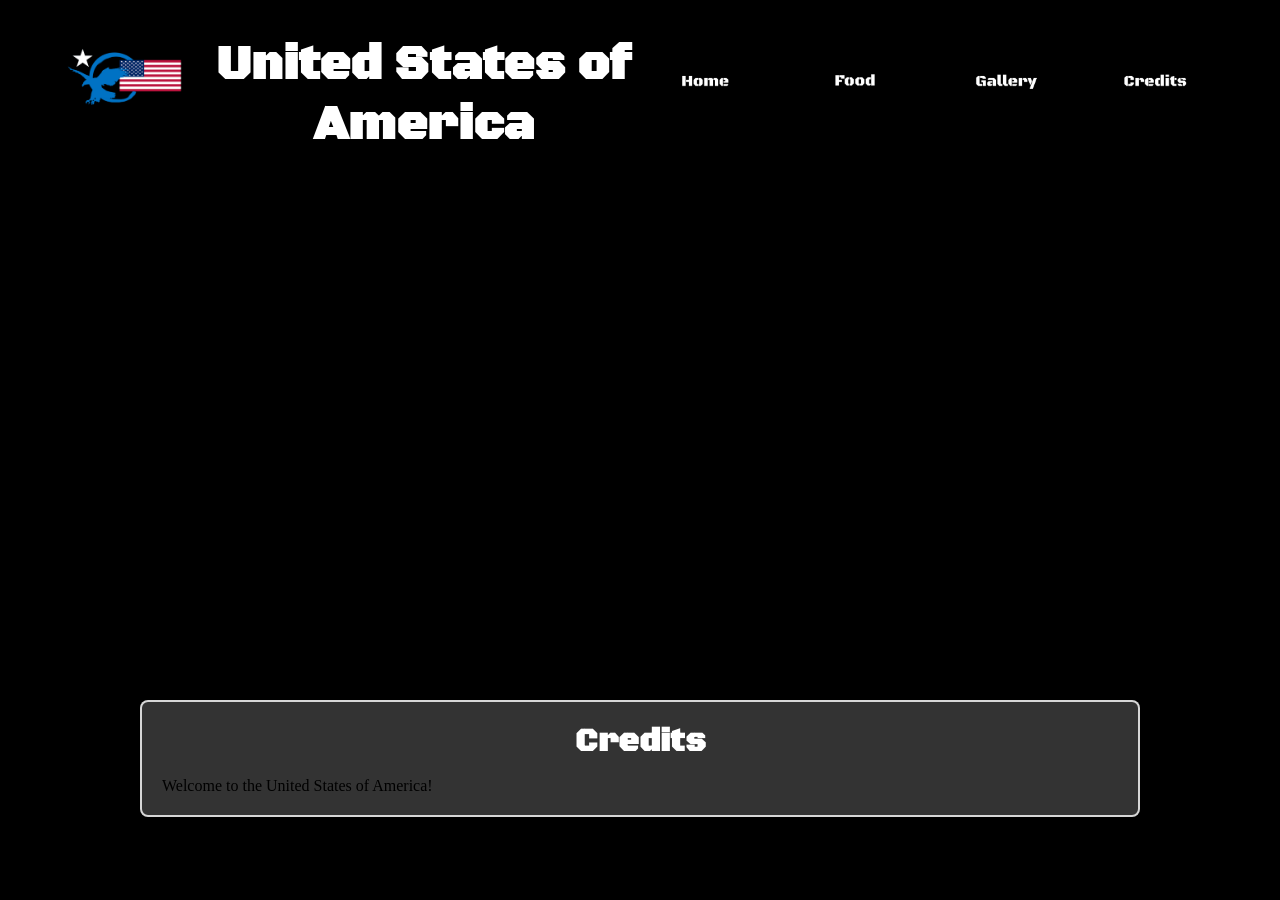
==== credits.html @ 57cc697a "First commit in new branch" ====
<!DOCTYPE html>
<html lang="en">
<head>
    <meta charset="UTF-8">
    <meta name="viewport" content="width=device-width, initial-scale=1.0">
    <title>United States of America</title>
   
    <link rel="preconnect" href="https://fonts.googleapis.com">
<link rel="preconnect" href="https://fonts.gstatic.com" crossorigin>
<link href="https://fonts.googleapis.com/css2?family=Black+Ops+One&display=swap" rel="stylesheet">
   
   
   
   
    <link rel="stylesheet" href="styles/matthew-orantes-country-page.css">
</head>
<body>

    <div class="video-container video-background">
        <video autoplay muted loop playsinline>
            <source src="media/3010793-hd_1920_1080_24fps.mp4" type="video/mp4">    
        </video>
    </div>

    <header class="site-header">
        <div class="header-container">
   <img src="images/Web-site-logo.png" alt="USA Logo" class="header-logo">

    <h1>United States of America</h1>


    <nav class="navigation-links nav-menu">

       
             <a href="index.html">
<img src="images/Home.png"
alt="Home"
class="header-button">
</a>

       
       
        <a href="food.html">
<img src="images/Food.png"
alt="Food"
class="header-button">
</a>


        <a href="gallery.html">
<img src="images/Gallery.png"
alt="Gallery"
class="header-button">
</a>





<a href="credits.html">
<img src="images/Credits.png"
alt="Credits"
class="header-button">
</a>



</nav>

<button class="menu-toggle" aria-label="Toggle navigation menu">
<span class="bar"></span>
<span class="bar"></span>
<span class="bar"></span>
</button>
</div>
</header>




<div class="video-container video-header">
    <video autoplay muted loop playsinline>
    <source src="media/202312-917730518_tiny.mp4" type="video/mp4">
</video>
</div>

<main>
<section class ='content-box'>
    
    <h2>Credits</h2>

    <p>Welcome to the United States of America!</p>
    
    
</section>




    </main>
    <script>
const menuToggle =document.querySelector('.menu-toggle');
const navMenu = document.querySelector('.nav-menu');


menuToggle.addEventListener('click', () => {
navMenu.classList.toggle('active');
menuToggle.ClassList.toggle('active');
});



</script>

</body>
</html>
---- styles/matthew-orantes-country-page.css ----
* {
margin: 0;
padding: 0;
box-sizing: border-box;

}

.site-header {
    background-color: transparent;
    padding: 15px 0;
    width: 100%;
}

.header-container {
display: flex;
justify-content: space-between;
align-items: center;
max-width: 1200px;
margin: 0 auto;
padding: 0 20px;
position: relative;

}

.header-button {
    width: 130px;
    height: auto;
    display: inline-block;
}

.menu-toggle {
display: none;
background: transparent;
border: none;
cursor: pointer;

}

.navigation-links {
display: flex;
align-items: center;
gap: 20px;

}

.navigation ul {
    list-style: none;
    display: flex;
}

.navigation li {
margin-left: 20px;

}

.navigation a {
    color: rgba(0, 0, 0, 0.5);
    text-decoration: none;
    font-size: 16px;
    transition: color 0.3s ease;

}

.navigation a:hover {
color: white

}

body {
margin: 0;
padding: 0;
background: #000;
overflow-x: hidden;
width: 100%;

}

.video-container {
overflow: hidden;
display: flex;
justify-content: center;
align-items: center;
}

.video-background {
position: fixed;
top: 0;
left: 0;
width: 100vw;
height: 100vh;
z-index: -1;

}

.video-background video {
width: 100%;
height: 100%;
object-fit: cover;

}

.video-header {
position: relative;
max-width: 800px;
width: 90%;
margin: 20px auto;
border-radius: 12px;
box-shadow: 0 8px 24px rgba(0, 0, 0, 0.5);
aspect-ratio: 16 / 9;

}


.video-header video {
    width: 100%;
    height: 100%;
    object-fit: cover;
}



main {
    position: relative;
    z-index: 1;
    padding: 20px;
}


.header-logo {
height: 75px;
width: auto;
margin-right: 15px;


}

h1 {
    color: white;
    text-align: center;
    margin-top: 20px;
    font-size: 3em;
    text-shadow: 2px 2px 8px rgba(0,0,0,0.7);
    font-family: 'Black Ops One', sans-serif;

    margin-right: auto;
}


.content-box {
    width: 100%;
    max-width: 1000px;
    margin: 20px auto;
    padding: 20px;
    background-color: rgba(255, 255, 255, 0.2);
    border: 2px solid rgba(255, 255, 255, 0.8);
    border-radius: 8px;
    backdrop-filter: blur(5px);
    box-sizing: border-box;
}

h2 {

    font-size: 2rem;
    color: white;
    font-family: 'Black Ops One', sans-serif;
    margin-bottom: 15px;
    text-align: center;
}


.form-container {
    margin-top: 40px;
    width: 100%;
}

.contact-form {
display: flex;
flex-direction: column;
gap: 20px;
margin-top: 20px;

}


.form-group {
display: flex;
flex-direction: column;
gap: 8px;


}


.form-group label {
color: white;
font-family: sans-serif;
font-size: 0.95rem;
font-weight: bold;


}

.contact-form input {
width: 100%;
padding: 12px;
background-color: rgba(255, 255, 255, 0.1);
border: 1px solid rgba(255, 255, 255, 0.4);
border-radius: 6px;
color: white;
font-size: 1rem;
outline: none;
transition: border-color 0.3s, background-color 0.3s;

}

.contact-form input:focus {
    border-color: white;
    background-color: rgba(255, 255, 255, 0.2);
}

.submit-btn {
background-color: white;
color: black;
border: none;
padding: 12px 24px;
font-size: 1rem;
font-weight: bold;
border-radius: 6px;
cursor: pointer;
align-self: flex-start;
transition: background-color 0.3s, transform 0.2s;
}

.submit-btn:hover {
    background-color: #e0e0e0;
    transform: translateY(-2px);
}


@media screen and (max-width: 760px) {
    
    h1 {
        font-size: 2rem;
        
    }
    
    .header-container {
        align-items: center;
        gap: 15px; 
   } 

   .navigation ul {
flex-direction: column;
gap: 10px;

}

.navigation li {
    margin-left: 0;
}

.navigation-links {
    flex-wrap: wrap;
    justify-content: center;
    gap: 15px;

}

.header-button {
    height: 32px;
}
.menu-toggle {
    display:flex;
    flex-direction: column;
    width: 30px;
    height: 21px;
    justify-content: space-between;
    background: transparent;
    border: none;
    cursor: pointer;
    padding: 0;
    z-index: 1000;
}

.bar {
width: 100%;
height: 3px;
background-color: white;
border-radius: 2px;
transition: all 0.3s ease;

}

.nav-menu {
    display: flex;
    flex-direction: column;
    gap: 25px;
    background-color: rgba(0, 0, 0, 0.8);
    padding: 40px 20px;
    top: 49px;
    left: -100%;
    right: auto;
    width: 100vw;
    transition: left 0.4s ease;
    box-shadow: 5px 10px 15px rgba(0, 0, 0, 0.5);
    align-items: center;
    z-index: 999;
    position: absolute;
}

.nav-menu.active {
    left: 0;
}

.menu-toggle.active .bar:nth-child(1) {
    transform: translateY(9px) rotate(45deg);
}
.menu-toggle.active .bar:nth-child(2) {
    opacity: 0;
}

.menu-toggle.active .bar:nth-child(3) {
    transform: translateY(-9px) rotate(-45deg);
}


.header-button {
height: 100px;
width: auto;
flex-shrink: 0;
display: block;
object-fit: contain;


}


.header-logo {
    height: 45px;
}


.submit-btn {
    width: 100%;
    align-self: stretch;
}





}
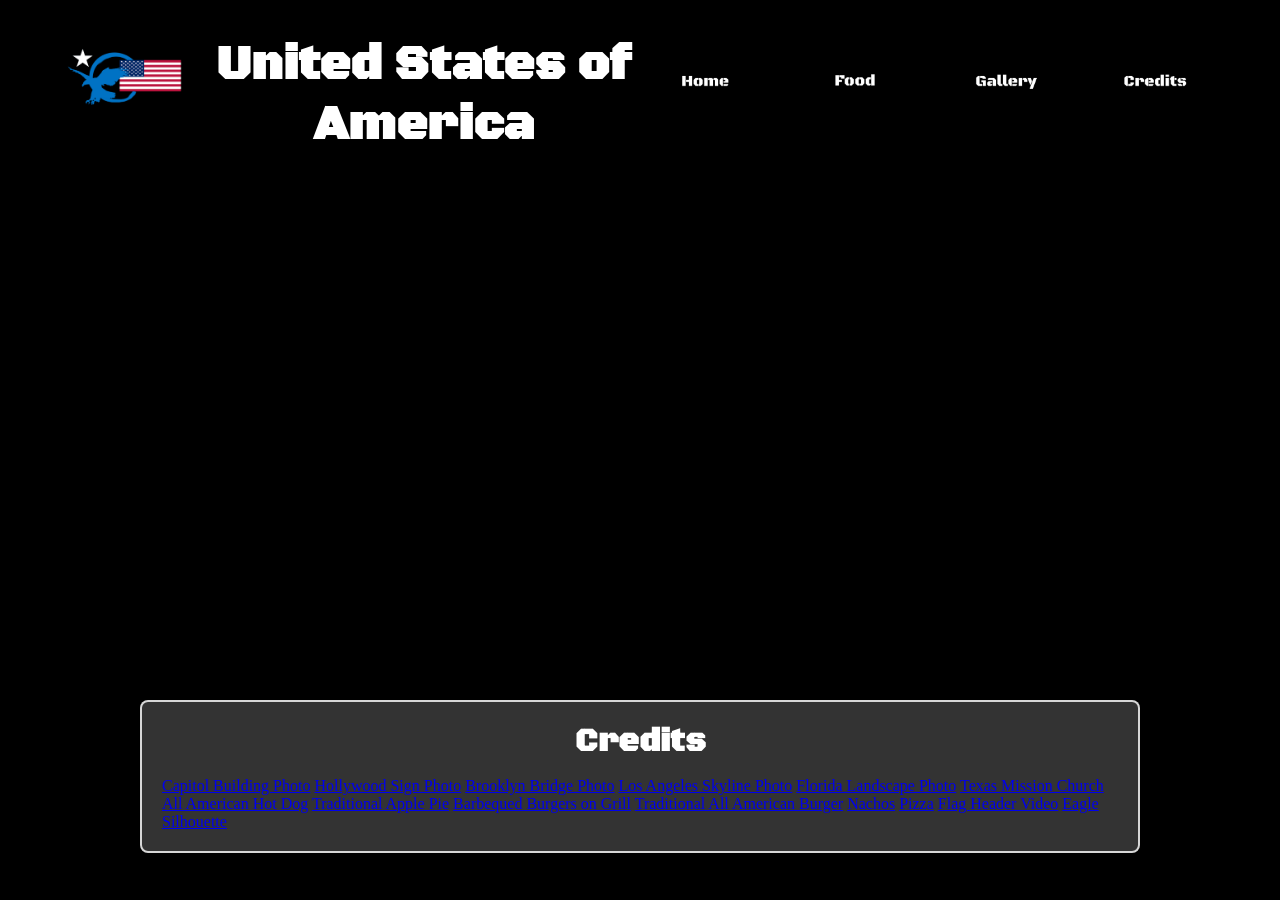
==== commit c50ff790: "Finalizing photo grids, favicon paths, and project content" ====
--- a/credits.html
+++ b/credits.html
@@ -5,6 +5,15 @@
     <meta name="viewport" content="width=device-width, initial-scale=1.0">
     <title>United States of America</title>
    
+    <link rel="icon" type="image/png" href="images/favicon/favicon-96x96.png" sizes="96x96" />
+<link rel="icon" type="image/svg+xml" href="images/favicon/favicon.svg" />
+<link rel="shortcut icon" href="images/favicon/favicon.ico" />
+<link rel="apple-touch-icon" sizes="180x180" href="images/favicon/apple-touch-icon.png" />
+<link rel="manifest" href="images/favicon/site.webmanifest" />
+
+
+
+
     <link rel="preconnect" href="https://fonts.googleapis.com">
 <link rel="preconnect" href="https://fonts.gstatic.com" crossorigin>
 <link href="https://fonts.googleapis.com/css2?family=Black+Ops+One&display=swap" rel="stylesheet">
@@ -89,7 +98,22 @@
     
     <h2>Credits</h2>
 
-    <p>Welcome to the United States of America!</p>
+    <a href="https://pixabay.com/photos/us-capitol-building-washington-dc-2225764/">Capitol Building Photo</a>
+    <a href="https://pixabay.com/photos/hollywood-sign-california-usa-5003661/">Hollywood Sign Photo</a>
+    <a href="https://pixabay.com/photos/brooklyn-bridge-river-illuminated-1791001/">Brooklyn Bridge Photo</a>
+    <a href="https://pixabay.com/photos/la-los-angeles-west-hollywood-4414887/">Los Angeles Skyline Photo</a>
+    <a href="https://pixabay.com/photos/florida-landscape-pond-palm-trees-3753092/"> Florida Landscape Photo</a>
+    <a href="https://pixabay.com/photos/usa-america-texas-mission-san-jos%C3%A9-1646934/">Texas Mission Church</a>
+    <a href="https://pixabay.com/photos/hot-dog-sausage-fast-food-snack-2707798/">All American Hot Dog</a>
+    <a href="https://pixabay.com/photos/pie-apples-fruit-sweet-basket-5601656/">Traditional Apple Pie</a>
+    <a href="https://pixabay.com/photos/burgers-fire-grill-grilling-cook-1839090/">Barbequed Burgers on Grill</a>
+    <a href="https://pixabay.com/photos/hamburger-cheese-burger-meal-8329939/">Traditional All American Burger</a>
+    <a href="https://pixabay.com/photos/nachos-chips-food-mexican-plate-4454941/">Nachos</a>
+    <a href="https://pixabay.com/photos/pizza-cheesy-pizza-food-snack-meal-5501065/">Pizza</a>
+    <a href="https://pixabay.com/videos/flag-united-states-usa-honor-202312/">Flag Header Video</a>
+    <a href="https://pixabay.com/vectors/animal-eagle-raptor-american-eagle-3318377/">Eagle Silhouette</a>
+
+
     
     
 </section>
